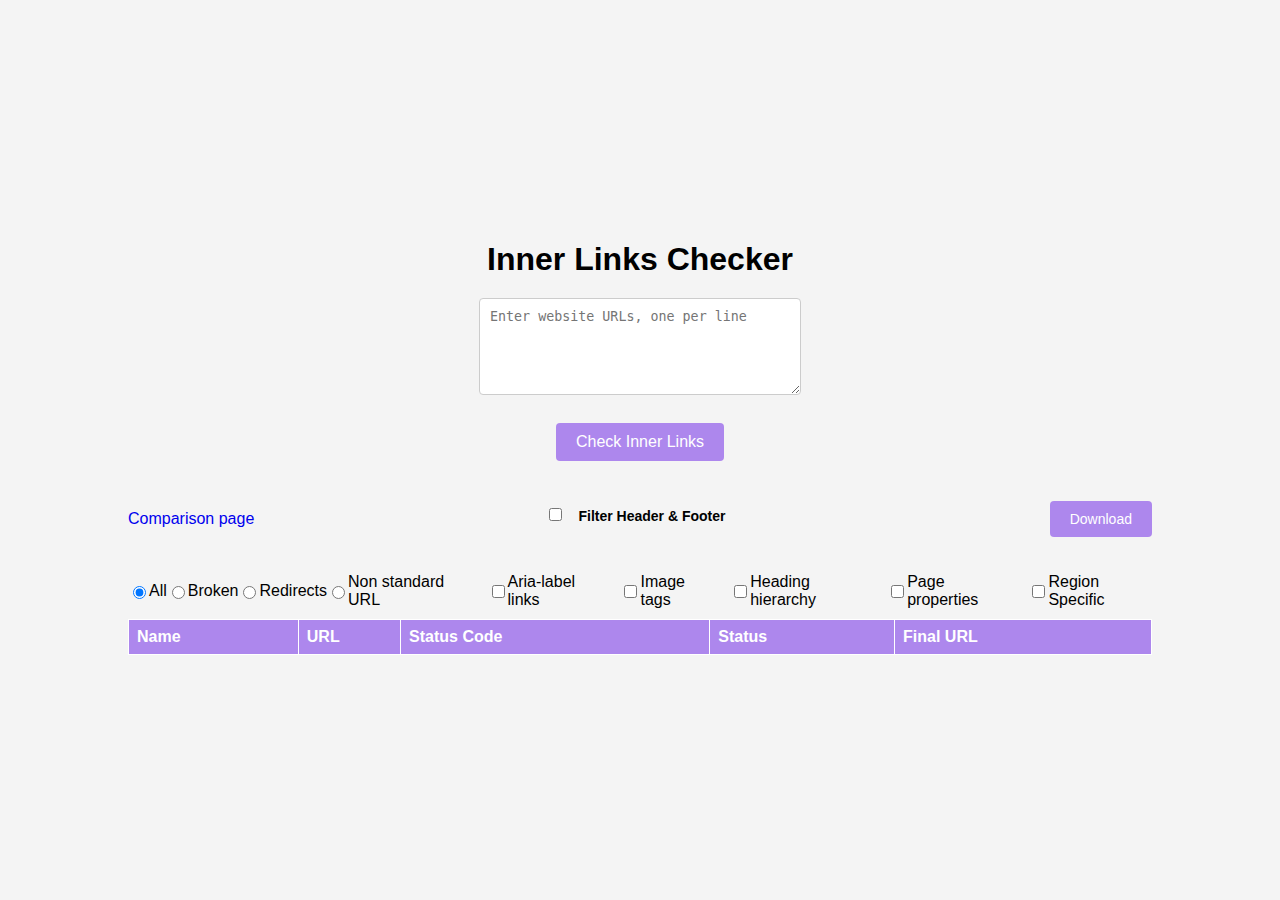
==== index.html @ a76f069e "just fixed the text comparison" ====
<!DOCTYPE html>
<html lang="en">
<head>
  <link rel="stylesheet" href="style.css">
  <meta charset="UTF-8">
  <meta name="viewport" content="width=device-width, initial-scale=1.0">
  <title>Inner Links Checker</title>
</head>
<body>
  <div class="banner"></div>
  <h1>Inner Links Checker</h1>
  <form id="urlForm">
    <textarea id="urls" placeholder="Enter website URLs, one per line" rows="5" cols="50"></textarea><br>
    <button type="submit">Check Inner Links</button>
  </form>
  <img id="loading" src="https://media4.giphy.com/media/dumfpsshcqTsh233xF/giphy.gif?cid=6c09b95269s7q2hsrd9bw071ndfbf05qze2e76djv1o4q3jb&ep=v1_internal_gif_by_id&rid=giphy.gif&ct=s" alt="Loading">
  <div id="resultsContainer">
    <div class="table-header">
      <a href="comparison.html" style="text-decoration: none">Comparison page</a>
      <div id="resultsSummary">
        <input type="checkbox" id="filter" name="filter" style="margin-left:-30px;">
        <label for="filter" id="filterLabel">Filter Header & Footer</label>
      </div>
      <button id="downloadButton">Download</button>
    </div><br><br>
    <div class="filter-container">
      <input type="radio" id="all" name="status" value="all" checked>
      <label for="all">All</label>
      <input type="radio" id="broken" name="status" value="broken">
      <label for="broken">Broken</label>
      <input type="radio" id="redirects" name="status" value="redirects">
      <label for="redirects">Redirects</label>
      <input type="radio" id="akams" name="status" value="akams">
      <label for="akams">Non standard URL </label>
      <input type="checkbox" id="ariaLabel" name="ariaLabel" style="margin-left: 20px;">
      <label for="ariaLabel" id="ariaLabelLabel">Aria-label links</label>
      <input type="checkbox" id="image" name="image" style="margin-left: 20px;">
      <label for="image" id="imageLabel">Image tags</label>
      <input type="checkbox" id="hierarchy" name="hierarchy" style="margin-left: 20px;">
      <label for="hierarchy" id="hierarchyLabel">Heading hierarchy</label>
      <input type="checkbox" id="meta" name="meta" style="margin-left: 20px;">
      <label for="meta" id="metaLabel">Page properties</label>
      <input type="checkbox" id="regionSpecific" name="regionSpecific" style="margin-left: 20px;">
      <label for="regionSpecific" id="regionSpecificLabel">Region Specific</label>
    </div>
    <table id="resultsTable">
      <thead>
        <tr>
          <th onclick="sortTable(0)">Name</th>
          <th class="url-column" onclick="sortTable(1)">URL</th>
          <th onclick="sortTable(2)">Status Code</th>
          <th onclick="sortTable(3)">Status</th>
          <th onclick="sortTable(4)">Final URL</th>
        </tr>
      </thead>
      <tbody id="resultsTableBody">
      </tbody>
    </table>
    <table id="hierarchyTable" style="display: none;">
      <thead>
        <tr>
          <th>URL</th>
          <th>Text</th>
          <th>Tag</th>
        </tr>
      </thead>
      <tbody id="hierarchyTableBody">
      </tbody>
    </table>
    <table id="ariaLabelTable" style="display: none;">
      <thead>
        <tr>
          <th>Main URL</th>
          <th>Aria-Label</th>
          <th>Link</th>
          <th>Target</th>
        </tr>
      </thead>
      <tbody id="ariaLabelTableBody">
      </tbody>
    </table>
    <table id="imageTable" style="display: none;">
      <thead>
        <tr>
          <th>Main URL</th>
          <th>Source</th>
          <th>Alt Text</th>
        </tr>
      </thead>
      <tbody id="imageTableBody">
      </tbody>
    </table>
    <table id="metaTable" style="display: none;">
      <thead>
        <tr>
          <th>URL</th>
          <th>Meta Property</th>
          <th>Content</th>
        </tr>
      </thead>
      <tbody id="metaTableBody">
      </tbody>
    </table>
    <table id="regionSpecificTable" style="display: none;">
      <thead>
        <tr>
          <th>Main URL</th>
          <th>Local Language</th>
          <th>Region- Specific URLs</th>
        </tr>
      </thead>
      <tbody id="regionSpecificTableBody">
      </tbody>
    </table>
  </div>
  <div id="tablesContainer">
    <div id="mainLinksTableContainer"></div>
    <div id="hierarchyTableContainer"></div>
    <div id="ariaLinksTableContainer"></div>
    <div id="imagesTableContainer"></div>
  </div>
  <!-- Include xlsx library -->
  <script src="https://cdnjs.cloudflare.com/ajax/libs/xlsx/0.17.0/xlsx.full.min.js"></script>
  <script>
document.getElementById('urlForm').addEventListener('submit', async (event) => {
  event.preventDefault();
  const urls = document.getElementById('urls').value.trim().split('\n').map(url => url.trim()).filter(url => url);
  const filterChecked = document.getElementById('filter').checked;
  const hierarchyChecked = document.getElementById('hierarchy').checked;
  const ariaLabelChecked = document.getElementById('ariaLabel').checked;
  const imageChecked = document.getElementById('image').checked;
  const metaChecked = document.getElementById('meta').checked;
  const regionSpecificChecked = document.getElementById('regionSpecific').checked;

  if (urls.length === 0) {
    alert('Please enter at least one URL.');
    return;
  }

  // Show the loading image
  document.getElementById('loading').style.display = 'block';

  try {
    const response = await fetch('http://localhost:3000/check-links', {
      method: 'POST',
      headers: {
        'Content-Type': 'application/json'
      },
      body: JSON.stringify({ urls, filterChecked, hierarchyChecked, ariaLabelChecked, imageChecked, metaChecked, regionSpecificChecked })
    });

    if (!response.ok) {
      throw new Error('Network response was not ok');
    }

    const results = await response.json();

    populateResultsTable(results);
    populateOtherTables(results);

    // Display tables based on checkbox states
    updateTableVisibility();

  } catch (error) {
    console.error('Error fetching the provided URL:', error.message);
    alert('Error fetching the provided URL.');
  } finally {
    // Hide the loading image
    document.getElementById('loading').style.display = 'none';
  }
});

document.getElementById('all').addEventListener('change', () => filterLinks('all'));
document.getElementById('broken').addEventListener('change', () => filterLinks('broken'));
document.getElementById('redirects').addEventListener('change', () => filterLinks('redirects'));
document.getElementById('akams').addEventListener('change', () => filterLinks('akams'));

function filterLinks(status) {
  const rows = document.querySelectorAll('#resultsTableBody tr');
  rows.forEach(row => {
    const statusCodeCell = row.querySelector('td:nth-child(3)');
    const statusCell = row.querySelector('td:nth-child(4)');
    const urlCell = row.querySelector('td:nth-child(2)');
    if (status === 'all' || 
       (status === 'broken' && statusCell.textContent.toLowerCase().includes('broken')) ||
       (status === 'redirects' && (statusCodeCell.textContent === '301' || statusCodeCell.textContent === '302')) ||
       (status === 'akams' && urlCell.textContent.includes('aka.ms'))) {
      row.style.display = '';
    } else {
      row.style.display = 'none';
    }
  });
}

function getStatusText(statusCode) {
  if (!statusCode) {
    return 'Unknown (No status code)';
  }
  if (statusCode >= 200 && statusCode < 300) {
    return 'Working';
  } else if (statusCode >= 300 && statusCode < 400) {
    return 'Redirect';
  } else if (statusCode >= 400 && statusCode < 500) {
    return 'Broken (Client Error)';
  } else if (statusCode >= 500 && statusCode < 600) {
    return 'Broken (Server Error)';
  } else {
    return `Unknown Status (${statusCode})`;
  }
}

function populateResultsTable(results) {
  const resultsTableBody = document.getElementById('resultsTableBody');
  resultsTableBody.innerHTML = '';

  results.forEach(pageResult => {
    if (pageResult.error) {
      const row = document.createElement('tr');
      const nameCell = document.createElement('td');
      nameCell.textContent = pageResult.pageUrl;
      nameCell.colSpan = 5;
      row.appendChild(nameCell);
      resultsTableBody.appendChild(row);

      const errorRow = document.createElement('tr');
      const errorCell = document.createElement('td');
      errorCell.textContent = pageResult.error;
      errorCell.colSpan = 5;
      errorRow.appendChild(errorCell);
      resultsTableBody.appendChild(errorRow);
    } else {
      pageResult.links.forEach(result => {
        const row = document.createElement('tr');

        const nameCell = document.createElement('td');
        nameCell.textContent = pageResult.pageUrl;
        if (!pageResult.pageUrl.includes('microsoft.com')) {
          nameCell.classList.add('orange');
        }

        const urlCell = document.createElement('td');
        urlCell.textContent = result.url;
        if (result.url.includes('%20')) {
          urlCell.classList.add('red');
        } else if (result.url.includes('aka.ms')) {
          urlCell.classList.add('green');
        } else if (result.url.match(/^https?:\/\/.*#.*$/)) {
          urlCell.classList.add('blue');
        } else if (result.url.startsWith('#')) {
          urlCell.classList.add('color-03AED2');
        }

        const statusCodeCell = document.createElement('td');
        statusCodeCell.textContent = result.statusCode || '-';

        const statusCell = document.createElement('td');
        statusCell.textContent = getStatusText(result.statusCode);

        const finalUrlCell = document.createElement('td');
        finalUrlCell.textContent = result.finalUrl || '-';

        row.appendChild(nameCell);
        row.appendChild(urlCell);
        row.appendChild(statusCodeCell);
        row.appendChild(statusCell);
        row.appendChild(finalUrlCell);
        resultsTableBody.appendChild(row);
      });
    }
  });
}

function populateOtherTables(results) {
  // Populate hierarchy table
  const hierarchyTableBody = document.getElementById('hierarchyTableBody');
  hierarchyTableBody.innerHTML = '';
  results.forEach(pageResult => {
    pageResult.hierarchy.forEach(item => {
      const row = document.createElement('tr');
      row.innerHTML = `
        <td>${pageResult.pageUrl}</td>
        <td>${item.text}</td>
        <td>${item.tag}</td>
      `;
      hierarchyTableBody.appendChild(row);
    });
  });

  // Populate aria-label table
  const ariaLabelTableBody = document.getElementById('ariaLabelTableBody');
  ariaLabelTableBody.innerHTML = '';
  results.forEach(pageResult => {
    pageResult.ariaLinks.forEach(link => {
      const row = document.createElement('tr');
      row.innerHTML = `
        <td>${pageResult.pageUrl}</td>
        <td>${link.ariaLabel}</td>
        <td>${link.url}</td>
        <td>${link.target}</td>
      `;
      ariaLabelTableBody.appendChild(row);
    });
  });

  // Populate image table
  const imageTableBody = document.getElementById('imageTableBody');
  imageTableBody.innerHTML = '';
  results.forEach(pageResult => {
    pageResult.images.forEach(image => {
      const row = document.createElement('tr');
      row.innerHTML = `
        <td>${pageResult.pageUrl}</td>
        <td>${image.src}</td>
        <td>${image.alt || ''}</td>
      `;
      imageTableBody.appendChild(row);
    });
  });

  // Populate meta table
  const metaTableBody = document.getElementById('metaTableBody');
  metaTableBody.innerHTML = '';
  results.forEach(pageResult => {
    pageResult.metaProperties.forEach(meta => {
      const row = document.createElement('tr');
      row.innerHTML = `
        <td>${pageResult.pageUrl}</td>
        <td>${meta.property || meta.name || meta.charset || meta['http-equiv'] || 'N/A'}</td>
        <td>${meta.content || meta.charset || 'N/A'}</td>
      `;
      metaTableBody.appendChild(row);
    });
  });

  // Populate region-specific table
  const regionSpecificTableBody = document.getElementById('regionSpecificTableBody');
  regionSpecificTableBody.innerHTML = '';
  results.forEach(pageResult => {
    if (pageResult.regionSpecificLanguages && pageResult.regionSpecificLanguages.length > 0) {
      const row = document.createElement('tr');
      const mainUrl = new URL(pageResult.pageUrl);
      
      row.innerHTML = `
        <td>${pageResult.pageUrl}</td>
        <td>${pageResult.regionSpecificLanguages.join(', ')}</td>
        <td>${pageResult.regionSpecificLanguages.map(lang => {
          const regionSpecificUrl = new URL(pageResult.pageUrl);
          regionSpecificUrl.pathname = `/${lang}${mainUrl.pathname}`;
          return `<a href="${regionSpecificUrl.href}" target="_blank">${lang}</a>`;
        }).join(', ')}</td>
      `;
      regionSpecificTableBody.appendChild(row);
    }
  });
}

function updateTableVisibility() {
  const hierarchyChecked = document.getElementById('hierarchy').checked;
  const ariaLabelChecked = document.getElementById('ariaLabel').checked;
  const imageChecked = document.getElementById('image').checked;
  const metaChecked = document.getElementById('meta').checked;
  const regionSpecificChecked = document.getElementById('regionSpecific').checked;

  document.getElementById('resultsTable').style.display = 
    !hierarchyChecked && !ariaLabelChecked && !imageChecked && !metaChecked && !regionSpecificChecked ? '' : 'none';
  document.getElementById('hierarchyTable').style.display = hierarchyChecked ? '' : 'none';
  document.getElementById('ariaLabelTable').style.display = ariaLabelChecked ? '' : 'none';
  document.getElementById('imageTable').style.display = imageChecked ? '' : 'none';
  document.getElementById('metaTable').style.display = metaChecked ? '' : 'none';
  document.getElementById('regionSpecificTable').style.display = regionSpecificChecked ? '' : 'none';
}

function downloadAsExcel() {
  const wb = XLSX.utils.book_new();

  if (document.getElementById('resultsTable').style.display !== 'none') {
    const ws = XLSX.utils.table_to_sheet(document.getElementById('resultsTable'));
    XLSX.utils.book_append_sheet(wb, ws, 'Links');
  }

  if (document.getElementById('hierarchyTable').style.display !== 'none') {
    const ws = XLSX.utils.table_to_sheet(document.getElementById('hierarchyTable'));
    XLSX.utils.book_append_sheet(wb, ws, 'Hierarchy');
  }

  if (document.getElementById('ariaLabelTable').style.display !== 'none') {
    const ws = XLSX.utils.table_to_sheet(document.getElementById('ariaLabelTable'));
    XLSX.utils.book_append_sheet(wb, ws, 'Aria-Label');
  }

  if (document.getElementById('imageTable').style.display !== 'none') {
    const ws = XLSX.utils.table_to_sheet(document.getElementById('imageTable'));
    XLSX.utils.book_append_sheet(wb, ws, 'Images');
  }

  if (document.getElementById('metaTable').style.display !== 'none') {
    const ws = XLSX.utils.table_to_sheet(document.getElementById('metaTable'));
    XLSX.utils.book_append_sheet(wb, ws, 'Meta Properties');
  }

  if (document.getElementById('regionSpecificTable').style.display !== 'none') {
    const ws = XLSX.utils.table_to_sheet(document.getElementById('regionSpecificTable'));
    XLSX.utils.book_append_sheet(wb, ws, 'Region Specific');
  }

  XLSX.writeFile(wb, 'results.xlsx');
}

document.getElementById('downloadButton').addEventListener('click', downloadAsExcel);

function sortTable(n) {
  const table = document.getElementById('resultsTable');
  const rows = Array.from(table.rows).slice(1);
  const isAscending = table.rows[0].cells[n].classList.toggle('asc');
  const dirModifier = isAscending ? 1 : -1;

  const sortedRows = rows.sort((a, b) => {
    const aText = a.cells[n].textContent.trim();
    const bText = b.cells[n].textContent.trim();

    if (!isNaN(aText) && !isNaN(bText)) {
      return dirModifier * (aText - bText);
    } else {
      return dirModifier * aText.localeCompare(bText);
    }
  });

  const tbody = table.querySelector('tbody');
  tbody.innerHTML = '';
  sortedRows.forEach(row => tbody.appendChild(row));
}

// Add event listeners for checkboxes
document.getElementById('hierarchy').addEventListener('change', updateTableVisibility);
document.getElementById('ariaLabel').addEventListener('change', updateTableVisibility);
document.getElementById('image').addEventListener('change', updateTableVisibility);
document.getElementById('meta').addEventListener('change', updateTableVisibility);
document.getElementById('regionSpecific').addEventListener('change', updateTableVisibility);
  </script>
</body>
</html>
---- style.css ----
body {
    font-family: Arial, sans-serif;
    display: flex;
    flex-direction: column;
    align-items: center;
    justify-content: flex-start;
    min-height: 100vh;
    margin: 0;
    background-color: #f4f4f4;
  }

  .banner {
    width: 100%;
    height: 200px;
    background-image: url('https://cdn.pixabay.com/photo/2015/10/29/14/39/web-1012469_1280.jpg');
    background-size: cover;
    background-position: center;
    margin-bottom: 20px;
  }
  h1 {
    text-align: center;
    margin-bottom: 20px;
  }
  #urlForm {
    display: flex;
    flex-direction: column;
    align-items: center;
    margin-bottom: 20px;
  }
  #urls {
    width: 300px;
    padding: 10px;
    margin-bottom: 10px;
    border: 1px solid #ccc;
    border-radius: 4px;
  }
  button {
    padding: 10px 20px;
    font-size: 16px;
    background-color: #ad87ed;
    color: white;
    border: none;
    border-radius: 4px;
    cursor: pointer;
    transition: background-color 0.3s ease;
  }
  button:hover {
    background-color: #552d9a;
  }
  #resultsContainer {
    width: 80%;
    max-height: 400px;
    overflow-y: auto;
    margin-top: 20px;
    position: relative;
  }
  .orange {
    color: rgb(73, 0, 48);
  }
  #resultsSummary {
    margin-bottom: 10px;
    font-size: 14px;
    font-weight: bold;
  }
  .table-header {
    display: flex;
    justify-content: space-between;
    align-items: center;
    width: 100%;
  }
  #downloadButton {
    padding: 10px 20px;
    font-size: 14px;
    background-color: #ad87ed;
    color: white;
    border: none;
    border-radius: 4px;
    cursor: pointer;
    transition: background-color 0.3s ease;
  }
  #downloadButton:hover {
    background-color: #552d9a;
  }
  table {
    width: 100%;
    border-collapse: collapse;
  }
  th, td {
    border: 1px solid #fff;
    padding: 8px;
    text-align: left;
  }
  th {
    background-color: #ad87ed;
    color: white;
  }
  .url-column {
    width: 10%;
  }
  .red {
    color: red;
  }
  .green {
    color: green;
  }
  .blue {
    color: blue;
  }
  .orange {
    color: orange;
  }
  .color-03AED2 {
    color: #03AED2;
  }
  #loading {
    display: none;
    width: 140px;
    height: 150px;
  }
  .filter-container {
    display: flex;
    justify-content: center;
    align-items: center;
    margin-bottom: 10px;
  }
  #filterLabel {
    margin-left: 10px;
  }
   /* CSS for highlighting Set 1 */
.highlightSet1 {
  background-color: yellow; 
  font-weight: bold;
}

/* CSS for highlighting Set 2 */
.highlightSet2 {
  background-color: lightgreen; 
  font-weight: bold;
}
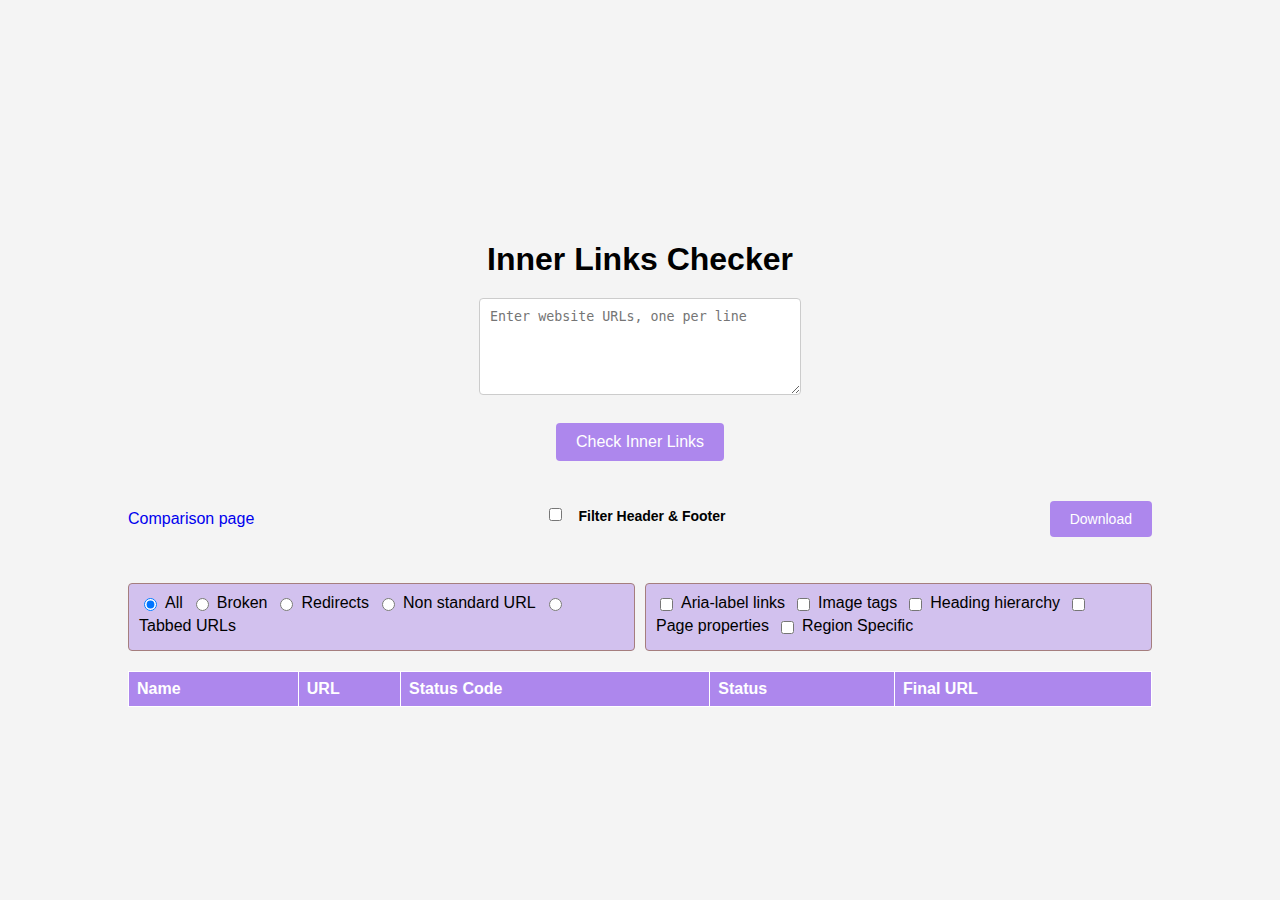
==== commit 118ba734: "gave new div for seperate radio and checkbox" ====
--- a/index.html
+++ b/index.html
@@ -24,25 +24,32 @@
       <button id="downloadButton">Download</button>
     </div><br><br>
     <div class="filter-container">
-      <input type="radio" id="all" name="status" value="all" checked>
-      <label for="all">All</label>
-      <input type="radio" id="broken" name="status" value="broken">
-      <label for="broken">Broken</label>
-      <input type="radio" id="redirects" name="status" value="redirects">
-      <label for="redirects">Redirects</label>
-      <input type="radio" id="akams" name="status" value="akams">
-      <label for="akams">Non standard URL </label>
-      <input type="checkbox" id="ariaLabel" name="ariaLabel" style="margin-left: 20px;">
-      <label for="ariaLabel" id="ariaLabelLabel">Aria-label links</label>
-      <input type="checkbox" id="image" name="image" style="margin-left: 20px;">
-      <label for="image" id="imageLabel">Image tags</label>
-      <input type="checkbox" id="hierarchy" name="hierarchy" style="margin-left: 20px;">
-      <label for="hierarchy" id="hierarchyLabel">Heading hierarchy</label>
-      <input type="checkbox" id="meta" name="meta" style="margin-left: 20px;">
-      <label for="meta" id="metaLabel">Page properties</label>
-      <input type="checkbox" id="regionSpecific" name="regionSpecific" style="margin-left: 20px;">
-      <label for="regionSpecific" id="regionSpecificLabel">Region Specific</label>
+      <div class="radio-group">
+        <input type="radio" id="all" name="status" value="all" checked>
+        <label for="all">All</label>
+        <input type="radio" id="broken" name="status" value="broken">
+        <label for="broken">Broken</label>
+        <input type="radio" id="redirects" name="status" value="redirects">
+        <label for="redirects">Redirects</label>
+        <input type="radio" id="akams" name="status" value="akams">
+        <label for="akams">Non standard URL</label>
+        <input type="radio" id="fragments" name="status" value="fragments">
+        <label for="fragments">Tabbed URLs</label>
+      </div>
+      <div class="checkbox-group">
+        <input type="checkbox" id="ariaLabel" name="ariaLabel">
+        <label for="ariaLabel" id="ariaLabelLabel">Aria-label links</label>
+        <input type="checkbox" id="image" name="image">
+        <label for="image" id="imageLabel">Image tags</label>
+        <input type="checkbox" id="hierarchy" name="hierarchy">
+        <label for="hierarchy" id="hierarchyLabel">Heading hierarchy</label>
+        <input type="checkbox" id="meta" name="meta">
+        <label for="meta" id="metaLabel">Page properties</label>
+        <input type="checkbox" id="regionSpecific" name="regionSpecific">
+        <label for="regionSpecific" id="regionSpecificLabel">Region Specific</label>
+      </div>
     </div>
+    
     <table id="resultsTable">
       <thead>
         <tr>
@@ -121,321 +128,6 @@
   </div>
   <!-- Include xlsx library -->
   <script src="https://cdnjs.cloudflare.com/ajax/libs/xlsx/0.17.0/xlsx.full.min.js"></script>
-  <script>
-document.getElementById('urlForm').addEventListener('submit', async (event) => {
-  event.preventDefault();
-  const urls = document.getElementById('urls').value.trim().split('\n').map(url => url.trim()).filter(url => url);
-  const filterChecked = document.getElementById('filter').checked;
-  const hierarchyChecked = document.getElementById('hierarchy').checked;
-  const ariaLabelChecked = document.getElementById('ariaLabel').checked;
-  const imageChecked = document.getElementById('image').checked;
-  const metaChecked = document.getElementById('meta').checked;
-  const regionSpecificChecked = document.getElementById('regionSpecific').checked;
-
-  if (urls.length === 0) {
-    alert('Please enter at least one URL.');
-    return;
-  }
-
-  // Show the loading image
-  document.getElementById('loading').style.display = 'block';
-
-  try {
-    const response = await fetch('http://localhost:3000/check-links', {
-      method: 'POST',
-      headers: {
-        'Content-Type': 'application/json'
-      },
-      body: JSON.stringify({ urls, filterChecked, hierarchyChecked, ariaLabelChecked, imageChecked, metaChecked, regionSpecificChecked })
-    });
-
-    if (!response.ok) {
-      throw new Error('Network response was not ok');
-    }
-
-    const results = await response.json();
-
-    populateResultsTable(results);
-    populateOtherTables(results);
-
-    // Display tables based on checkbox states
-    updateTableVisibility();
-
-  } catch (error) {
-    console.error('Error fetching the provided URL:', error.message);
-    alert('Error fetching the provided URL.');
-  } finally {
-    // Hide the loading image
-    document.getElementById('loading').style.display = 'none';
-  }
-});
-
-document.getElementById('all').addEventListener('change', () => filterLinks('all'));
-document.getElementById('broken').addEventListener('change', () => filterLinks('broken'));
-document.getElementById('redirects').addEventListener('change', () => filterLinks('redirects'));
-document.getElementById('akams').addEventListener('change', () => filterLinks('akams'));
-
-function filterLinks(status) {
-  const rows = document.querySelectorAll('#resultsTableBody tr');
-  rows.forEach(row => {
-    const statusCodeCell = row.querySelector('td:nth-child(3)');
-    const statusCell = row.querySelector('td:nth-child(4)');
-    const urlCell = row.querySelector('td:nth-child(2)');
-    if (status === 'all' || 
-       (status === 'broken' && statusCell.textContent.toLowerCase().includes('broken')) ||
-       (status === 'redirects' && (statusCodeCell.textContent === '301' || statusCodeCell.textContent === '302')) ||
-       (status === 'akams' && urlCell.textContent.includes('aka.ms'))) {
-      row.style.display = '';
-    } else {
-      row.style.display = 'none';
-    }
-  });
-}
-
-function getStatusText(statusCode) {
-  if (!statusCode) {
-    return 'Unknown (No status code)';
-  }
-  if (statusCode >= 200 && statusCode < 300) {
-    return 'Working';
-  } else if (statusCode >= 300 && statusCode < 400) {
-    return 'Redirect';
-  } else if (statusCode >= 400 && statusCode < 500) {
-    return 'Broken (Client Error)';
-  } else if (statusCode >= 500 && statusCode < 600) {
-    return 'Broken (Server Error)';
-  } else {
-    return `Unknown Status (${statusCode})`;
-  }
-}
-
-function populateResultsTable(results) {
-  const resultsTableBody = document.getElementById('resultsTableBody');
-  resultsTableBody.innerHTML = '';
-
-  results.forEach(pageResult => {
-    if (pageResult.error) {
-      const row = document.createElement('tr');
-      const nameCell = document.createElement('td');
-      nameCell.textContent = pageResult.pageUrl;
-      nameCell.colSpan = 5;
-      row.appendChild(nameCell);
-      resultsTableBody.appendChild(row);
-
-      const errorRow = document.createElement('tr');
-      const errorCell = document.createElement('td');
-      errorCell.textContent = pageResult.error;
-      errorCell.colSpan = 5;
-      errorRow.appendChild(errorCell);
-      resultsTableBody.appendChild(errorRow);
-    } else {
-      pageResult.links.forEach(result => {
-        const row = document.createElement('tr');
-
-        const nameCell = document.createElement('td');
-        nameCell.textContent = pageResult.pageUrl;
-        if (!pageResult.pageUrl.includes('microsoft.com')) {
-          nameCell.classList.add('orange');
-        }
-
-        const urlCell = document.createElement('td');
-        urlCell.textContent = result.url;
-        if (result.url.includes('%20')) {
-          urlCell.classList.add('red');
-        } else if (result.url.includes('aka.ms')) {
-          urlCell.classList.add('green');
-        } else if (result.url.match(/^https?:\/\/.*#.*$/)) {
-          urlCell.classList.add('blue');
-        } else if (result.url.startsWith('#')) {
-          urlCell.classList.add('color-03AED2');
-        }
-
-        const statusCodeCell = document.createElement('td');
-        statusCodeCell.textContent = result.statusCode || '-';
-
-        const statusCell = document.createElement('td');
-        statusCell.textContent = getStatusText(result.statusCode);
-
-        const finalUrlCell = document.createElement('td');
-        finalUrlCell.textContent = result.finalUrl || '-';
-
-        row.appendChild(nameCell);
-        row.appendChild(urlCell);
-        row.appendChild(statusCodeCell);
-        row.appendChild(statusCell);
-        row.appendChild(finalUrlCell);
-        resultsTableBody.appendChild(row);
-      });
-    }
-  });
-}
-
-function populateOtherTables(results) {
-  // Populate hierarchy table
-  const hierarchyTableBody = document.getElementById('hierarchyTableBody');
-  hierarchyTableBody.innerHTML = '';
-  results.forEach(pageResult => {
-    pageResult.hierarchy.forEach(item => {
-      const row = document.createElement('tr');
-      row.innerHTML = `
-        <td>${pageResult.pageUrl}</td>
-        <td>${item.text}</td>
-        <td>${item.tag}</td>
-      `;
-      hierarchyTableBody.appendChild(row);
-    });
-  });
-
-  // Populate aria-label table
-  const ariaLabelTableBody = document.getElementById('ariaLabelTableBody');
-  ariaLabelTableBody.innerHTML = '';
-  results.forEach(pageResult => {
-    pageResult.ariaLinks.forEach(link => {
-      const row = document.createElement('tr');
-      row.innerHTML = `
-        <td>${pageResult.pageUrl}</td>
-        <td>${link.ariaLabel}</td>
-        <td>${link.url}</td>
-        <td>${link.target}</td>
-      `;
-      ariaLabelTableBody.appendChild(row);
-    });
-  });
-
-  // Populate image table
-  const imageTableBody = document.getElementById('imageTableBody');
-  imageTableBody.innerHTML = '';
-  results.forEach(pageResult => {
-    pageResult.images.forEach(image => {
-      const row = document.createElement('tr');
-      row.innerHTML = `
-        <td>${pageResult.pageUrl}</td>
-        <td>${image.src}</td>
-        <td>${image.alt || ''}</td>
-      `;
-      imageTableBody.appendChild(row);
-    });
-  });
-
-  // Populate meta table
-  const metaTableBody = document.getElementById('metaTableBody');
-  metaTableBody.innerHTML = '';
-  results.forEach(pageResult => {
-    pageResult.metaProperties.forEach(meta => {
-      const row = document.createElement('tr');
-      row.innerHTML = `
-        <td>${pageResult.pageUrl}</td>
-        <td>${meta.property || meta.name || meta.charset || meta['http-equiv'] || 'N/A'}</td>
-        <td>${meta.content || meta.charset || 'N/A'}</td>
-      `;
-      metaTableBody.appendChild(row);
-    });
-  });
-
-  // Populate region-specific table
-  const regionSpecificTableBody = document.getElementById('regionSpecificTableBody');
-  regionSpecificTableBody.innerHTML = '';
-  results.forEach(pageResult => {
-    if (pageResult.regionSpecificLanguages && pageResult.regionSpecificLanguages.length > 0) {
-      const row = document.createElement('tr');
-      const mainUrl = new URL(pageResult.pageUrl);
-      
-      row.innerHTML = `
-        <td>${pageResult.pageUrl}</td>
-        <td>${pageResult.regionSpecificLanguages.join(', ')}</td>
-        <td>${pageResult.regionSpecificLanguages.map(lang => {
-          const regionSpecificUrl = new URL(pageResult.pageUrl);
-          regionSpecificUrl.pathname = `/${lang}${mainUrl.pathname}`;
-          return `<a href="${regionSpecificUrl.href}" target="_blank">${lang}</a>`;
-        }).join(', ')}</td>
-      `;
-      regionSpecificTableBody.appendChild(row);
-    }
-  });
-}
-
-function updateTableVisibility() {
-  const hierarchyChecked = document.getElementById('hierarchy').checked;
-  const ariaLabelChecked = document.getElementById('ariaLabel').checked;
-  const imageChecked = document.getElementById('image').checked;
-  const metaChecked = document.getElementById('meta').checked;
-  const regionSpecificChecked = document.getElementById('regionSpecific').checked;
-
-  document.getElementById('resultsTable').style.display = 
-    !hierarchyChecked && !ariaLabelChecked && !imageChecked && !metaChecked && !regionSpecificChecked ? '' : 'none';
-  document.getElementById('hierarchyTable').style.display = hierarchyChecked ? '' : 'none';
-  document.getElementById('ariaLabelTable').style.display = ariaLabelChecked ? '' : 'none';
-  document.getElementById('imageTable').style.display = imageChecked ? '' : 'none';
-  document.getElementById('metaTable').style.display = metaChecked ? '' : 'none';
-  document.getElementById('regionSpecificTable').style.display = regionSpecificChecked ? '' : 'none';
-}
-
-function downloadAsExcel() {
-  const wb = XLSX.utils.book_new();
-
-  if (document.getElementById('resultsTable').style.display !== 'none') {
-    const ws = XLSX.utils.table_to_sheet(document.getElementById('resultsTable'));
-    XLSX.utils.book_append_sheet(wb, ws, 'Links');
-  }
-
-  if (document.getElementById('hierarchyTable').style.display !== 'none') {
-    const ws = XLSX.utils.table_to_sheet(document.getElementById('hierarchyTable'));
-    XLSX.utils.book_append_sheet(wb, ws, 'Hierarchy');
-  }
-
-  if (document.getElementById('ariaLabelTable').style.display !== 'none') {
-    const ws = XLSX.utils.table_to_sheet(document.getElementById('ariaLabelTable'));
-    XLSX.utils.book_append_sheet(wb, ws, 'Aria-Label');
-  }
-
-  if (document.getElementById('imageTable').style.display !== 'none') {
-    const ws = XLSX.utils.table_to_sheet(document.getElementById('imageTable'));
-    XLSX.utils.book_append_sheet(wb, ws, 'Images');
-  }
-
-  if (document.getElementById('metaTable').style.display !== 'none') {
-    const ws = XLSX.utils.table_to_sheet(document.getElementById('metaTable'));
-    XLSX.utils.book_append_sheet(wb, ws, 'Meta Properties');
-  }
-
-  if (document.getElementById('regionSpecificTable').style.display !== 'none') {
-    const ws = XLSX.utils.table_to_sheet(document.getElementById('regionSpecificTable'));
-    XLSX.utils.book_append_sheet(wb, ws, 'Region Specific');
-  }
-
-  XLSX.writeFile(wb, 'results.xlsx');
-}
-
-document.getElementById('downloadButton').addEventListener('click', downloadAsExcel);
-
-function sortTable(n) {
-  const table = document.getElementById('resultsTable');
-  const rows = Array.from(table.rows).slice(1);
-  const isAscending = table.rows[0].cells[n].classList.toggle('asc');
-  const dirModifier = isAscending ? 1 : -1;
-
-  const sortedRows = rows.sort((a, b) => {
-    const aText = a.cells[n].textContent.trim();
-    const bText = b.cells[n].textContent.trim();
-
-    if (!isNaN(aText) && !isNaN(bText)) {
-      return dirModifier * (aText - bText);
-    } else {
-      return dirModifier * aText.localeCompare(bText);
-    }
-  });
-
-  const tbody = table.querySelector('tbody');
-  tbody.innerHTML = '';
-  sortedRows.forEach(row => tbody.appendChild(row));
-}
-
-// Add event listeners for checkboxes
-document.getElementById('hierarchy').addEventListener('change', updateTableVisibility);
-document.getElementById('ariaLabel').addEventListener('change', updateTableVisibility);
-document.getElementById('image').addEventListener('change', updateTableVisibility);
-document.getElementById('meta').addEventListener('change', updateTableVisibility);
-document.getElementById('regionSpecific').addEventListener('change', updateTableVisibility);
-  </script>
+  <script src="./script.js"></script>
 </body>
 </html>--- a/style.css
+++ b/style.css
@@ -1,139 +1,189 @@
 body {
-    font-family: Arial, sans-serif;
-    display: flex;
-    flex-direction: column;
-    align-items: center;
-    justify-content: flex-start;
-    min-height: 100vh;
-    margin: 0;
-    background-color: #f4f4f4;
-  }
+  font-family: Arial, sans-serif;
+  display: flex;
+  flex-direction: column;
+  align-items: center;
+  justify-content: flex-start;
+  min-height: 100vh;
+  margin: 0;
+  background-color: #f4f4f4;
+}
 
-  .banner {
-    width: 100%;
-    height: 200px;
-    background-image: url('https://cdn.pixabay.com/photo/2015/10/29/14/39/web-1012469_1280.jpg');
-    background-size: cover;
-    background-position: center;
-    margin-bottom: 20px;
-  }
-  h1 {
-    text-align: center;
-    margin-bottom: 20px;
-  }
-  #urlForm {
-    display: flex;
-    flex-direction: column;
-    align-items: center;
-    margin-bottom: 20px;
-  }
-  #urls {
-    width: 300px;
-    padding: 10px;
-    margin-bottom: 10px;
-    border: 1px solid #ccc;
-    border-radius: 4px;
-  }
-  button {
-    padding: 10px 20px;
-    font-size: 16px;
-    background-color: #ad87ed;
-    color: white;
-    border: none;
-    border-radius: 4px;
-    cursor: pointer;
-    transition: background-color 0.3s ease;
-  }
-  button:hover {
-    background-color: #552d9a;
-  }
-  #resultsContainer {
-    width: 80%;
-    max-height: 400px;
-    overflow-y: auto;
-    margin-top: 20px;
-    position: relative;
-  }
-  .orange {
-    color: rgb(73, 0, 48);
-  }
-  #resultsSummary {
-    margin-bottom: 10px;
-    font-size: 14px;
-    font-weight: bold;
-  }
-  .table-header {
-    display: flex;
-    justify-content: space-between;
-    align-items: center;
-    width: 100%;
-  }
-  #downloadButton {
-    padding: 10px 20px;
-    font-size: 14px;
-    background-color: #ad87ed;
-    color: white;
-    border: none;
-    border-radius: 4px;
-    cursor: pointer;
-    transition: background-color 0.3s ease;
-  }
-  #downloadButton:hover {
-    background-color: #552d9a;
-  }
-  table {
-    width: 100%;
-    border-collapse: collapse;
-  }
-  th, td {
-    border: 1px solid #fff;
-    padding: 8px;
-    text-align: left;
-  }
-  th {
-    background-color: #ad87ed;
-    color: white;
-  }
-  .url-column {
-    width: 10%;
-  }
-  .red {
-    color: red;
-  }
-  .green {
-    color: green;
-  }
-  .blue {
-    color: blue;
-  }
-  .orange {
-    color: orange;
-  }
-  .color-03AED2 {
-    color: #03AED2;
-  }
-  #loading {
-    display: none;
-    width: 140px;
-    height: 150px;
-  }
-  .filter-container {
-    display: flex;
-    justify-content: center;
-    align-items: center;
-    margin-bottom: 10px;
-  }
-  #filterLabel {
-    margin-left: 10px;
-  }
-   /* CSS for highlighting Set 1 */
-.highlightSet1 {
-  background-color: yellow; 
+.banner {
+  width: 100%;
+  height: 200px;
+  background-image: url('https://cdn.pixabay.com/photo/2015/10/29/14/39/web-1012469_1280.jpg');
+  background-size: cover;
+  background-position: center;
+  margin-bottom: 20px;
+}
+
+h1 {
+  text-align: center;
+  margin-bottom: 20px;
+}
+
+#urlForm {
+  display: flex;
+  flex-direction: column;
+  align-items: center;
+  margin-bottom: 20px;
+}
+
+#urls {
+  width: 300px;
+  padding: 10px;
+  margin-bottom: 10px;
+  border: 1px solid #ccc;
+  border-radius: 4px;
+}
+
+button {
+  padding: 10px 20px;
+  font-size: 16px;
+  background-color: #ad87ed;
+  color: white;
+  border: none;
+  border-radius: 4px;
+  cursor: pointer;
+  transition: background-color 0.3s ease;
+}
+
+button:hover {
+  background-color: #552d9a;
+}
+
+#resultsContainer {
+  width: 80%;
+  max-height: 400px;
+  overflow-y: auto;
+  margin-top: 20px;
+  position: relative;
+}
+
+.orange {
+  color: rgb(73, 0, 48);
+}
+
+#resultsSummary {
+  margin-bottom: 10px;
+  font-size: 14px;
   font-weight: bold;
 }
 
-/* CSS for highlighting Set 2 */
-.highlightSet2 {
-  background-color: lightgreen; 
+.table-header {
+  display: flex;
+  justify-content: space-between;
+  align-items: center;
+  width: 100%;
+}
+
+#downloadButton {
+  padding: 10px 20px;
+  font-size: 14px;
+  background-color: #ad87ed;
+  color: white;
+  border: none;
+  border-radius: 4px;
+  cursor: pointer;
+  transition: background-color 0.3s ease;
+}
+
+#downloadButton:hover {
+  background-color: #552d9a;
+}
+
+table {
+  width: 100%;
+  border-collapse: collapse;
+}
+
+th, td {
+  border: 1px solid #fff;
+  padding: 8px;
+  text-align: left;
+}
+
+th {
+  background-color: #ad87ed;
+  color: white;
+}
+
+.url-column {
+  width: 10%;
+}
+
+.red {
+  color: red;
+}
+
+.green {
+  color: green;
+}
+
+.blue {
+  color: blue;
+}
+
+.orange {
+  color: orange;
+}
+
+.color-03AED2 {
+  color: #03AED2;
+}
+
+#loading {
+  display: none;
+  width: 140px;
+  height: 150px;
+}
+
+.filter-container {
+  display: flex;
+  justify-content: space-between;
+  align-items: stretch;
+  margin-bottom: 10px;
+  width: 100%;
+  max-width: 1200px;
+}
+
+.radio-group, .checkbox-group {
+  display: flex;
+  flex-wrap: wrap;
+  margin: 10px 0;
+  align-items: center;
+  padding: 10px;
+  background-color: #d2c1ee;
+  border: 1px solid #a57e7e;
+  border-radius: 4px;
+  flex: 1;
+  min-width: 0;
+}
+
+.radio-group {
+  margin-right: 10px;
+}
+
+.radio-group > input[type="radio"],
+.radio-group > label,
+.checkbox-group > input[type="checkbox"],
+.checkbox-group > label {
+  margin-right: 8px;
+  margin-bottom: 5px;
+  white-space: nowrap;
+}
+
+#filterLabel {
+  margin-left: 10px;
+}
+
+.highlightSet1 {
+  background-color: yellow;
   font-weight: bold;
 }
+
+.highlightSet2 {
+  background-color: lightgreen;
+  font-weight: bold;
+}